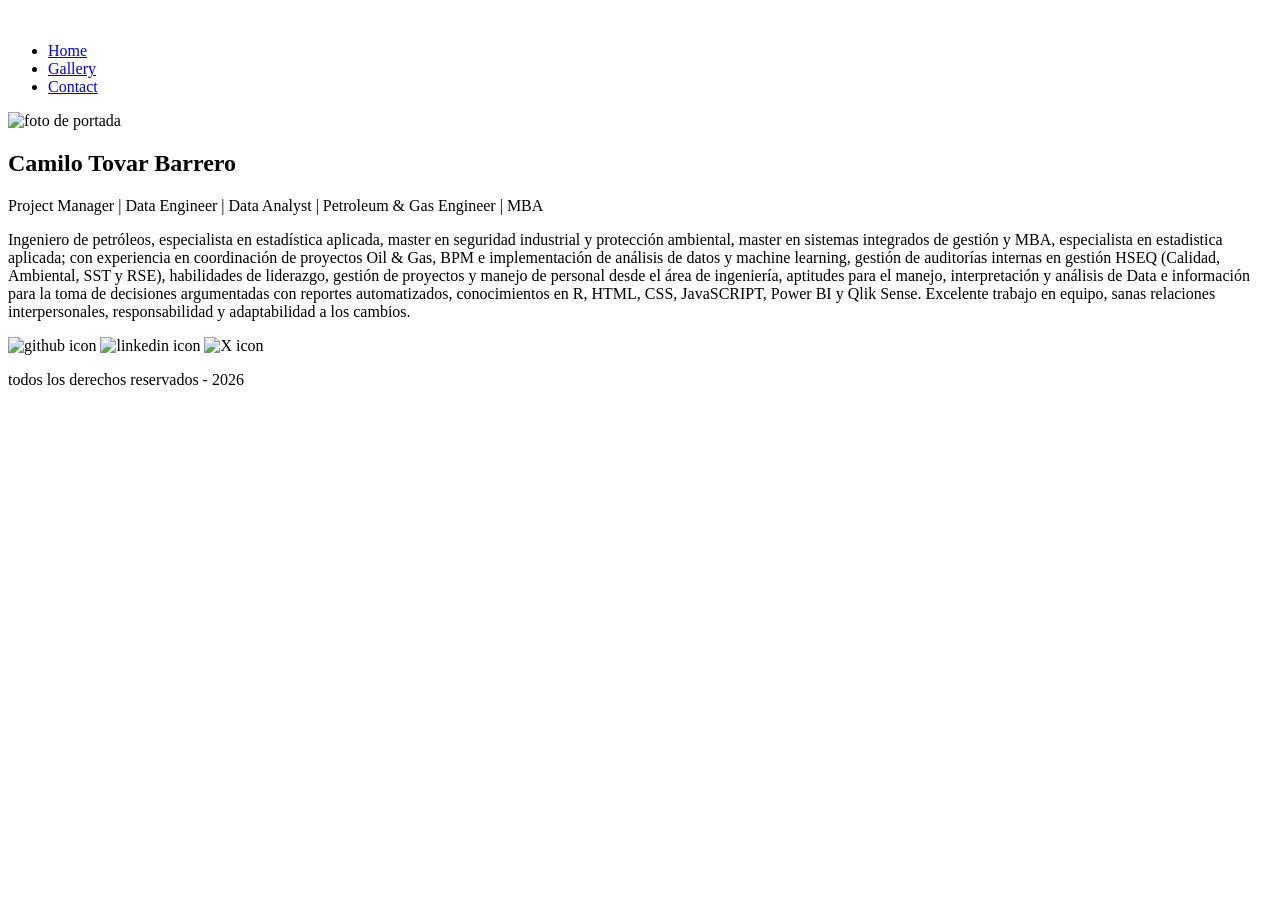
==== index.html @ 30f4ad9d "bransh update" ====
<!DOCTYPE html>
<html lang="en">

<head>
    <meta charset="UTF-8">
    <meta name="viewport" content="width=device-width, initial-scale=1.0">
    <title>Document</title>
    <link rel="stylesheet" href="/paginaEjemplo/css/gallery.css">
    <link rel="stylesheet" href="/paginaEjemplo/css/general.css">
    <link rel="stylesheet" href="/paginaEjemplo/css/styles.css">
    <link rel="stylesheet" href="/paginaEjemplo/css/contact.css">
</head>

<body>

    <header>

        <nav class="menu">
            <img src="/paginaEjemplo/images/petroleo (1).png" alt="" class="menu__logo">

            <ul class="menu__list">
                <li>
                    <a href="/paginaEjemplo/index.html" class="menu__link"> Home
                    </a>
                </li>
                <li>
                    <a href="/paginaEjemplo/html/gallery.html" class="menu__link"> Gallery
                    </a>
                </li>
                <li>
                    <a href="/paginaEjemplo/html/contact.html" class="menu__link"> Contact
                    </a>
                </li>
            </ul>
        </nav>
    </header>

    <main>

        <section class="hero">

            <img class="hero__img" src="/paginaEjemplo/images/portada2.png" alt="foto de portada">
            <div class="h__texto">
                <h1>Camilo Tovar Barrero</h1 class="hero__nombre">
                <p class="hero__text"> Project Manager | Data Engineer | Data Analyst | Petroleum & Gas Engineer | MBA
                </p>
                <p class="hero__text">Ingeniero de petróleos, especialista en estadística aplicada, master en seguridad industrial y protección ambiental, master en sistemas integrados de gestión y MBA, especialista en estadistica aplicada; con experiencia en coordinación de proyectos Oil & Gas, BPM e implementación de análisis de datos y machine learning, gestión de auditorías internas en gestión HSEQ (Calidad, Ambiental, SST y RSE), habilidades de liderazgo, gestión de proyectos y manejo de personal desde el área de ingeniería, aptitudes para el manejo, interpretación y análisis de Data e información para la toma de decisiones argumentadas con reportes automatizados, conocimientos en R, HTML, CSS, JavaSCRIPT, Power BI y Qlik Sense. Excelente trabajo en equipo, sanas relaciones interpersonales, responsabilidad y adaptabilidad a los cambios.</p>
            </div>

        </section>

    </main>


    <footer>
        <div class="footer__image">

            <img src="/paginaEjemplo/images/github.png" alt="github icon" class="img">
            <img src="/paginaEjemplo/images/linkedin.png" alt="linkedin icon" class="img">
            <img src="/paginaEjemplo/images/X.png" alt="X icon" class="img">

        </div>
        <p> todos los derechos reservados - 2026</p>
    </footer>

</body>

</html>
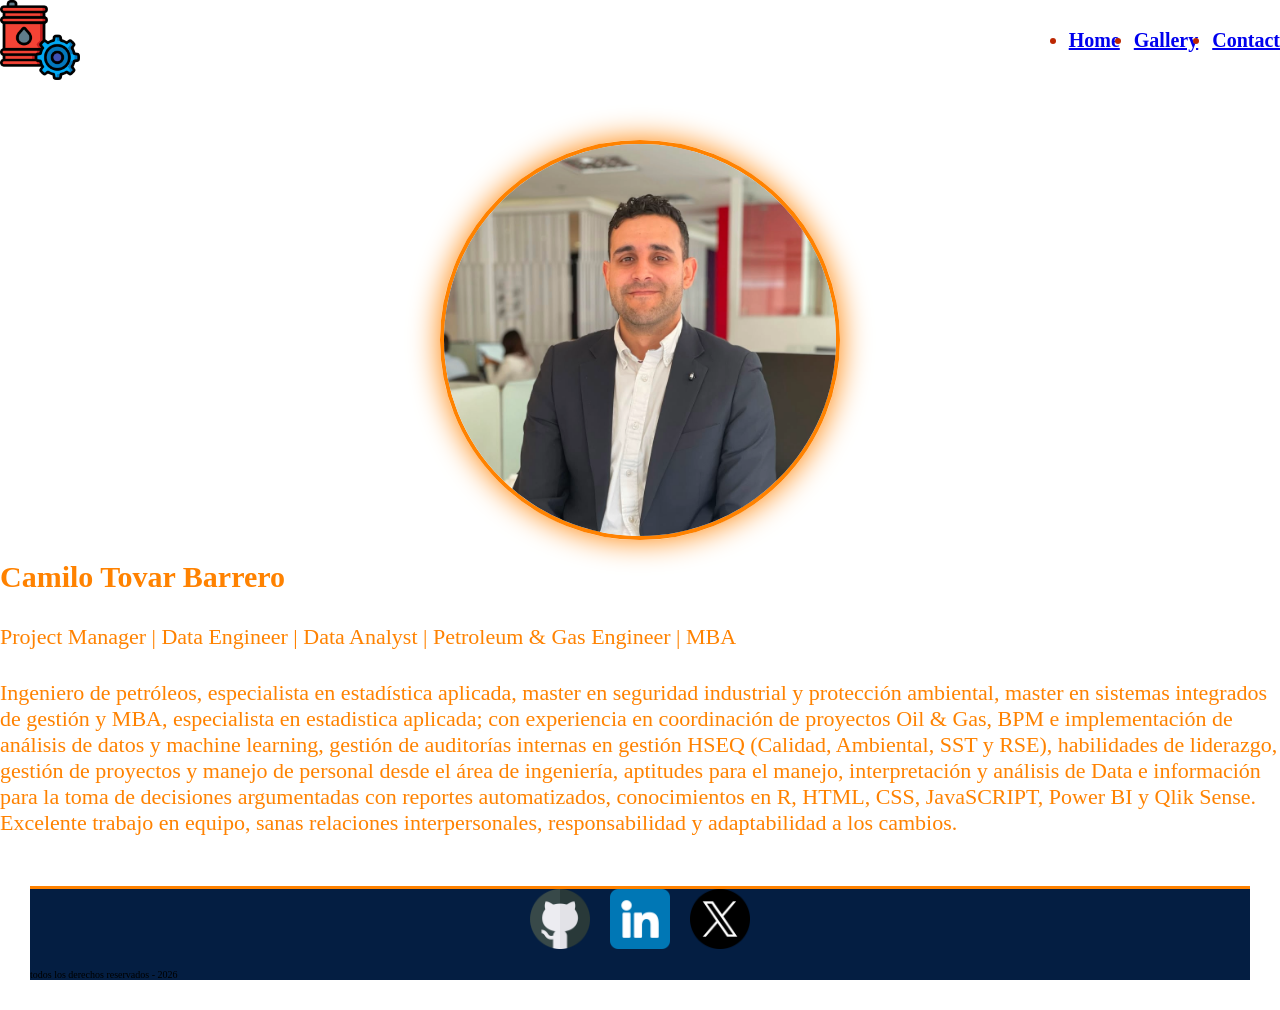
==== commit cd5a7722: "arreglo link" ====
--- a/index.html
+++ b/index.html
@@ -5,10 +5,12 @@
     <meta charset="UTF-8">
     <meta name="viewport" content="width=device-width, initial-scale=1.0">
     <title>Document</title>
-    <link rel="stylesheet" href="/paginaEjemplo/css/gallery.css">
-    <link rel="stylesheet" href="/paginaEjemplo/css/general.css">
-    <link rel="stylesheet" href="/paginaEjemplo/css/styles.css">
-    <link rel="stylesheet" href="/paginaEjemplo/css/contact.css">
+    <link rel="stylesheet" href="css/styles.css">
+    <link rel="stylesheet" href="css/general.css">
+    <link rel="stylesheet" href="css/gallery.css">
+    <link rel="stylesheet" href="css/estudios.css">
+    <link rel="stylesheet" href="css/contact.css">
+
 </head>
 
 <body>
@@ -16,19 +18,19 @@
     <header>
 
         <nav class="menu">
-            <img src="/paginaEjemplo/images/petroleo (1).png" alt="" class="menu__logo">
+            <img src="images/petroleo (1).png" alt="" class="menu__logo">
 
             <ul class="menu__list">
                 <li>
-                    <a href="/paginaEjemplo/index.html" class="menu__link"> Home
+                    <a href="index.html" class="menu__link"> Home
                     </a>
                 </li>
                 <li>
-                    <a href="/paginaEjemplo/html/gallery.html" class="menu__link"> Gallery
+                    <a href="html/gallery.html" class="menu__link"> Gallery
                     </a>
                 </li>
                 <li>
-                    <a href="/paginaEjemplo/html/contact.html" class="menu__link"> Contact
+                    <a href="html/contact.html" class="menu__link"> Contact
                     </a>
                 </li>
             </ul>
@@ -38,15 +40,13 @@
     <main>
 
         <section class="hero">
-
-            <img class="hero__img" src="/paginaEjemplo/images/portada2.png" alt="foto de portada">
+            <img class="hero__img" src="images/portada2.png" alt="foto de portada">
             <div class="h__texto">
                 <h1>Camilo Tovar Barrero</h1 class="hero__nombre">
                 <p class="hero__text"> Project Manager | Data Engineer | Data Analyst | Petroleum & Gas Engineer | MBA
                 </p>
                 <p class="hero__text">Ingeniero de petróleos, especialista en estadística aplicada, master en seguridad industrial y protección ambiental, master en sistemas integrados de gestión y MBA, especialista en estadistica aplicada; con experiencia en coordinación de proyectos Oil & Gas, BPM e implementación de análisis de datos y machine learning, gestión de auditorías internas en gestión HSEQ (Calidad, Ambiental, SST y RSE), habilidades de liderazgo, gestión de proyectos y manejo de personal desde el área de ingeniería, aptitudes para el manejo, interpretación y análisis de Data e información para la toma de decisiones argumentadas con reportes automatizados, conocimientos en R, HTML, CSS, JavaSCRIPT, Power BI y Qlik Sense. Excelente trabajo en equipo, sanas relaciones interpersonales, responsabilidad y adaptabilidad a los cambios.</p>
             </div>
-
         </section>
 
     </main>
@@ -55,9 +55,9 @@
     <footer>
         <div class="footer__image">
 
-            <img src="/paginaEjemplo/images/github.png" alt="github icon" class="img">
-            <img src="/paginaEjemplo/images/linkedin.png" alt="linkedin icon" class="img">
-            <img src="/paginaEjemplo/images/X.png" alt="X icon" class="img">
+            <img src="images/github.png" alt="github icon" class="img">
+            <img src="images/linkedin.png" alt="linkedin icon" class="img">
+            <img src="images/X.png" alt="X icon" class="img">
 
         </div>
         <p> todos los derechos reservados - 2026</p>
--- a/css/styles.css
+++ b/css/styles.css
@@ -0,0 +1,83 @@
+:root {
+    --bakcground: #041e42;
+    --titles: #ff8200;
+    --textos: #ff8200;
+    --secondary: #041e42;
+    --border: white;
+}
+
+* {
+    margin: 0;
+    padding: 0;
+    box-sizing: border-box;
+}
+
+html {
+    font-size: 62.5%;
+}
+
+main {
+    flex: 1;
+}
+
+.menu__logo {
+    display: flex;
+    width: 80px;
+}
+
+main {
+    margin-bottom: 50px;
+}
+
+.hero {
+    display: flex;
+    flex-direction: row;
+    justify-content: center;
+    align-items: center;
+    gap: 30px;
+}
+
+.h__texto {
+    display: flex;
+    flex-direction: column;
+    gap: 30px;
+}
+
+.hero__img {
+    width: 400px;
+    height: 400px;
+    border-radius: 50%;
+    object-position: bottom;
+    margin-top: 2rem;
+    border: 4px solid var(--textos);
+    box-shadow: 0px 0px 30px var(--textos);
+}
+
+h1 {
+    color: var(--textos);
+    font-size: 3rem;
+}
+
+.hero__text {
+    color: var(--textos);
+    font-size: 2.2rem;
+}
+
+footer {
+    background-color: #041e42;
+    border-top: solid #ff8200;
+    margin: 30px;
+}
+
+.footer__image {
+    display: flex;
+    flex-direction: row;
+    justify-content: center;
+    gap: 20px;
+}
+
+.img {
+    width: 60px;
+    height: 60px;
+    margin-bottom: 20px;
+}
--- a/css/general.css
+++ b/css/general.css
@@ -0,0 +1,55 @@
+/* :root {
+    --bakcground: #050505;
+    --titles: #00ff41;
+    --textos: #b7ffb7;
+    --secondary: #008f11;
+    --border: #003b00;
+}
+
+* {
+    margin: 0;
+    padding: 0;
+    box-sizing: border-box;
+}
+html {
+    font-size: 62.5%;
+}
+
+body {
+    background-color: var(--bakcground);
+    color: white;
+
+    display: flex;
+    flex-direction: column;
+    min-height: 100vh;
+}
+main {
+    flex: 1;
+}
+.menu {
+    padding: 10px 20px;
+    display: flex;
+    justify-content: space-between;
+    align-items: center;
+}
+
+.menu__list {
+    list-style: none;
+    display: flex;
+    gap: 20px;
+}
+.menu__link {
+    text-decoration: none;
+    color: var(--titles);
+    font-size: 2rem;
+}
+
+.menu__logo{
+    width: 50px;
+}
+
+footer {
+    background-color: rgb(161, 161, 161);
+    padding: 10px;
+    text-align: center;
+} */
--- a/css/gallery.css
+++ b/css/gallery.css
@@ -0,0 +1,107 @@
+* {
+    margin: 0;
+    padding: 0;
+    box-sizing: border-box;
+}
+
+.header {
+    padding: 30px;
+}
+
+.logo {
+    height: 70px;
+    width: 70px;
+}
+
+.borde {
+    width: 80%;
+    height: 1px;
+    background-color: antiquewhite;
+    margin: auto;
+    box-shadow: 0px 0px 20px antiquewhite;
+}
+
+.menu {
+    display: flex;
+    /* convertir el espacio flexible para editar */
+    justify-content: space-between;
+    /* poner espacio entre contenido */
+    align-items: center;
+    /* centar sobre el eje contrario vertical */
+    font-weight: bold;
+    font-family: "Eagle Lake", serif;
+    font-size: 20px;
+    color: #bc2702;
+}
+
+.menu__list {
+    display: flex;
+    gap: 14px;
+    /* espacio entre iconos */
+}
+
+.menu__item {
+    list-style: none;
+    /* quitar estilo, puntos */
+}
+
+.hero {
+    display: flex;
+    margin: 40px 0px;
+    flex-direction: column;
+    /* ubicar le flex en columnas */
+    align-items: center;
+    /* centra en el eje que no es principal */
+    gap: 20px;
+    font-family: "Eagle Lake", serif;
+    color: #bc2702;
+}
+
+.hero__btn {
+    color: #ff8200;
+
+}
+
+.container {
+    display: flex;
+    justify-content: center;
+    gap: 20px;
+    font-family: "Eagle Lake", serif;
+    margin-bottom: 50px;
+}
+
+.card {
+    width: 300px;
+    border: solid 2px #ff8200;
+    overflow: hidden;
+    /*  */
+    border-radius: 5px;
+    color: #ff8200;
+}
+
+.card__image {
+    width: 300px;
+    height: 300px;
+    object-fit: cover;
+}
+
+.card__name {
+    display: flex;
+    justify-content: center;
+    font-size: 20px;
+}
+
+.card__btn {
+    display: flex;
+    align-items: center;
+    justify-content: center;
+    margin: 10px 10px;
+    color: white;
+    background-color: #ff8200;
+}
+
+.button {
+    display: flex;
+    justify-content: center;
+
+}
--- a/css/contact.css
+++ b/css/contact.css
@@ -0,0 +1,53 @@
+*{
+    margin: 0;
+    padding: 0;
+    box-sizing: border-box;
+}
+
+html{
+    font-size: 62.5%;
+}
+
+label{
+    display: block;
+    font-size: 2rem;
+} 
+
+input{
+    display: block;
+    width: 100%;
+    padding: 8px;
+    border: none;
+    border-bottom: 3px solid black;
+    border-left: 3px solid black;
+    border-radius: 4px;
+    outline: none;
+}
+
+input::placeholder{
+    color: rgb(145, 133, 133);
+}
+
+input:focus{
+    box-shadow: -2px 2px 5px black;
+}
+
+form{
+    background-color: #ff8200;
+    display: flex;
+    flex-direction: column;
+    align-items: center;
+    padding: 40px 0px;
+    margin: auto;
+    width: 500px;
+    gap: 25px;
+    font-family: "Google Sans", sans-serif;
+}
+
+button{
+    font-size: 15px;
+    cursor: pointer;
+    padding: 12px 12px;
+    border-radius: 4px;
+    
+}
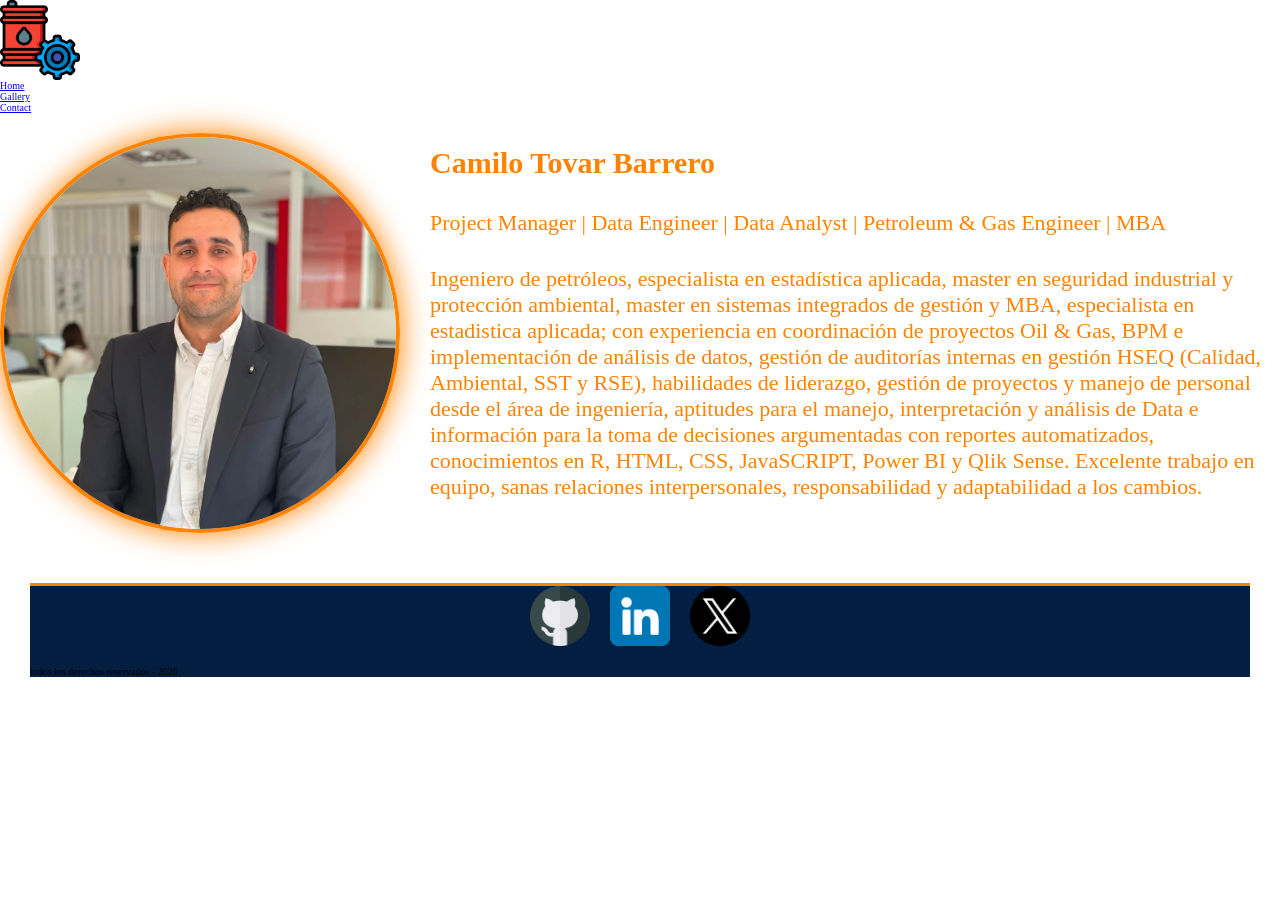
==== commit a823186c: "nueva propuesta" ====
--- a/index.html
+++ b/index.html
@@ -6,10 +6,10 @@
     <meta name="viewport" content="width=device-width, initial-scale=1.0">
     <title>Document</title>
     <link rel="stylesheet" href="css/styles.css">
-    <link rel="stylesheet" href="css/general.css">
+    <!-- <link rel="stylesheet" href="css/general.css">
     <link rel="stylesheet" href="css/gallery.css">
     <link rel="stylesheet" href="css/estudios.css">
-    <link rel="stylesheet" href="css/contact.css">
+    <link rel="stylesheet" href="css/contact.css"> -->
 
 </head>
 
@@ -45,12 +45,11 @@
                 <h1>Camilo Tovar Barrero</h1 class="hero__nombre">
                 <p class="hero__text"> Project Manager | Data Engineer | Data Analyst | Petroleum & Gas Engineer | MBA
                 </p>
-                <p class="hero__text">Ingeniero de petróleos, especialista en estadística aplicada, master en seguridad industrial y protección ambiental, master en sistemas integrados de gestión y MBA, especialista en estadistica aplicada; con experiencia en coordinación de proyectos Oil & Gas, BPM e implementación de análisis de datos y machine learning, gestión de auditorías internas en gestión HSEQ (Calidad, Ambiental, SST y RSE), habilidades de liderazgo, gestión de proyectos y manejo de personal desde el área de ingeniería, aptitudes para el manejo, interpretación y análisis de Data e información para la toma de decisiones argumentadas con reportes automatizados, conocimientos en R, HTML, CSS, JavaSCRIPT, Power BI y Qlik Sense. Excelente trabajo en equipo, sanas relaciones interpersonales, responsabilidad y adaptabilidad a los cambios.</p>
+                <p class="hero__text">Ingeniero de petróleos, especialista en estadística aplicada, master en seguridad industrial y protección ambiental, master en sistemas integrados de gestión y MBA, especialista en estadistica aplicada; con experiencia en coordinación de proyectos Oil & Gas, BPM e implementación de análisis de datos, gestión de auditorías internas en gestión HSEQ (Calidad, Ambiental, SST y RSE), habilidades de liderazgo, gestión de proyectos y manejo de personal desde el área de ingeniería, aptitudes para el manejo, interpretación y análisis de Data e información para la toma de decisiones argumentadas con reportes automatizados, conocimientos en R, HTML, CSS, JavaSCRIPT, Power BI y Qlik Sense. Excelente trabajo en equipo, sanas relaciones interpersonales, responsabilidad y adaptabilidad a los cambios.</p>
             </div>
         </section>
 
     </main>
-
 
     <footer>
         <div class="footer__image">
@@ -64,5 +63,4 @@
     </footer>
 
 </body>
-
 </html>
